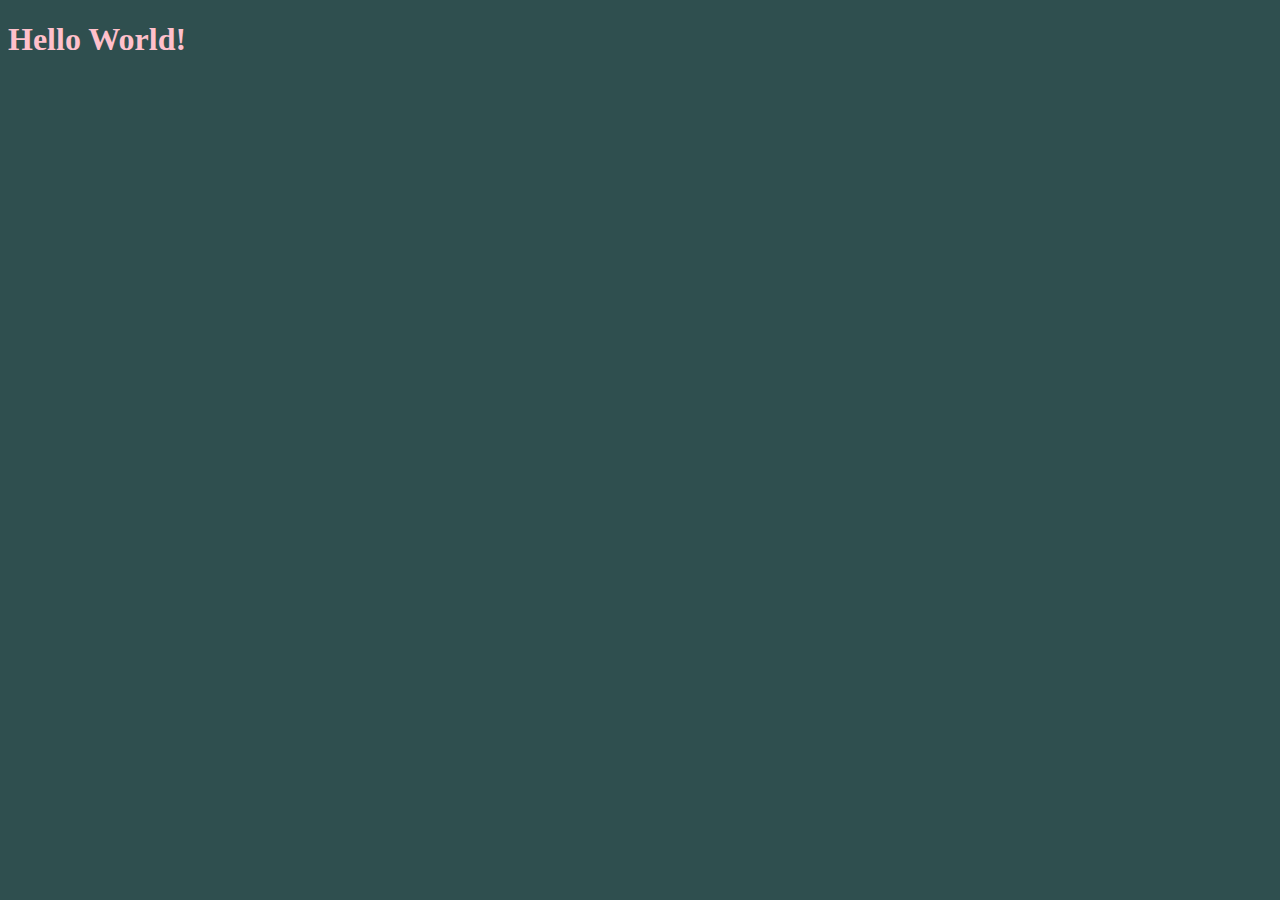
==== index.html @ 0d1b8caf "first!" ====
<!DOCTYPE html>
<html lang="en">
<head>
	<meta charset="UTF-8">
	<meta http-equiv="X-UA-Compatible" content="IE=edge">
	<meta name="viewport" content="width=device-width, initial-scale=1.0">
	<link rel="stylesheet" href="styles.css">
	<title>Hello World</title>
</head>
<body>
	<h1 class="hello-world noselect">Hello World!</h1>
	<script src="scripts.js"></script>
</body>
</html>
---- styles.css ----
body {
	background-color: darkslategray;
	color: pink;
}

.noselect {
  -webkit-touch-callout: none; /* iOS Safari */
    -webkit-user-select: none; /* Safari */
     -khtml-user-select: none; /* Konqueror HTML */
       -moz-user-select: none; /* Old versions of Firefox */
        -ms-user-select: none; /* Internet Explorer/Edge */
            user-select: none; /* Non-prefixed version, currently
                                  supported by Chrome, Edge, Opera and Firefox */
}

.hello-world {
	cursor: pointer;
}
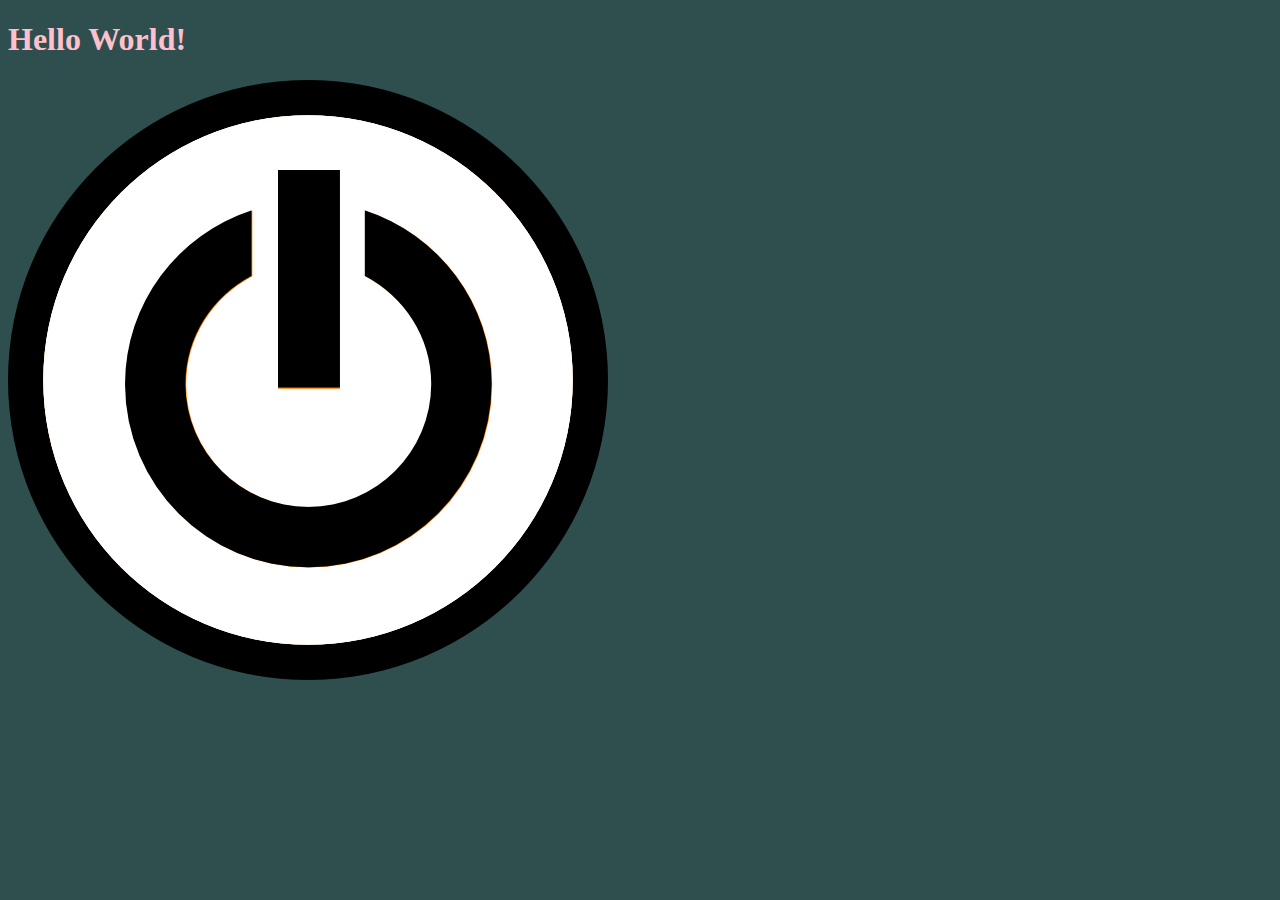
==== commit 35fc15e7: "trying out embedding a file into the project, will eventually cdn in other things" ====
--- a/index.html
+++ b/index.html
@@ -8,7 +8,10 @@
 	<title>Hello World</title>
 </head>
 <body>
+	<!--https://behler-young-insite.github.io/azure-static-web-app/ Github Hosted-->
+	<!--https://calm-water-0da052f0f.azurestaticapps.net/ Azure Hosted-->
 	<h1 class="hello-world noselect">Hello World!</h1>
+	<img class="power-button" src="./resources/img/power-button.png"/>
 	<script src="scripts.js"></script>
 </body>
 </html>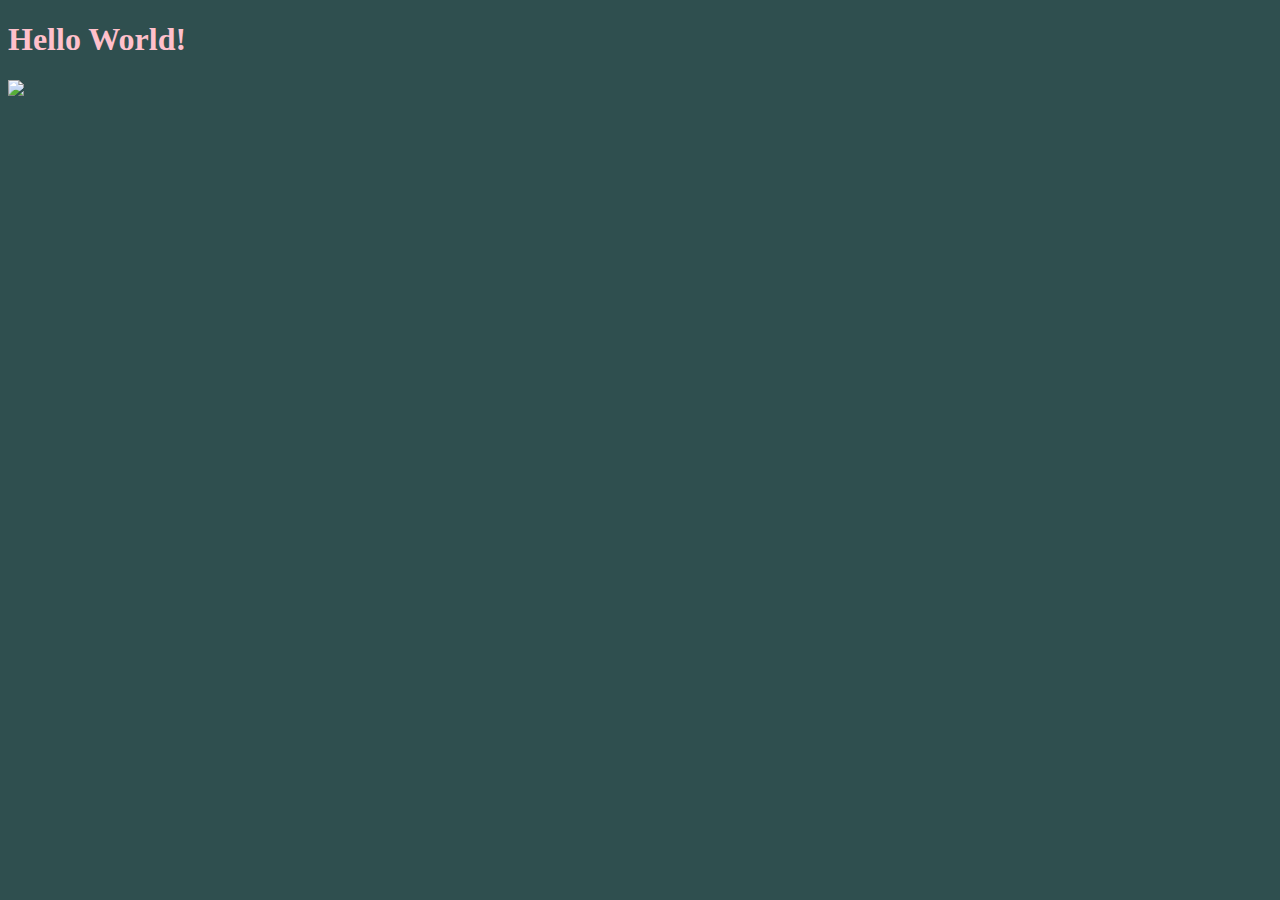
==== commit 3af00075: "added 404 page and now images are pointing to my own Azure hosted files." ====
--- a/index.html
+++ b/index.html
@@ -11,7 +11,11 @@
 	<!--https://behler-young-insite.github.io/azure-static-web-app/ Github Hosted-->
 	<!--https://calm-water-0da052f0f.azurestaticapps.net/ Azure Hosted-->
 	<h1 class="hello-world noselect">Hello World!</h1>
-	<img class="power-button" src="./resources/img/power-button.png"/>
+	<!--hosted in this solution-->
+	<!--<img class="power-button" src="./resources/img/power-button.png"/>-->
+
+	<!--hosted on Azure Storage-->
+	<img class="power-button" src="https://namenottaken.blob.core.windows.net/learning-images/power-button.png"/>
 	<script src="scripts.js"></script>
 </body>
 </html>